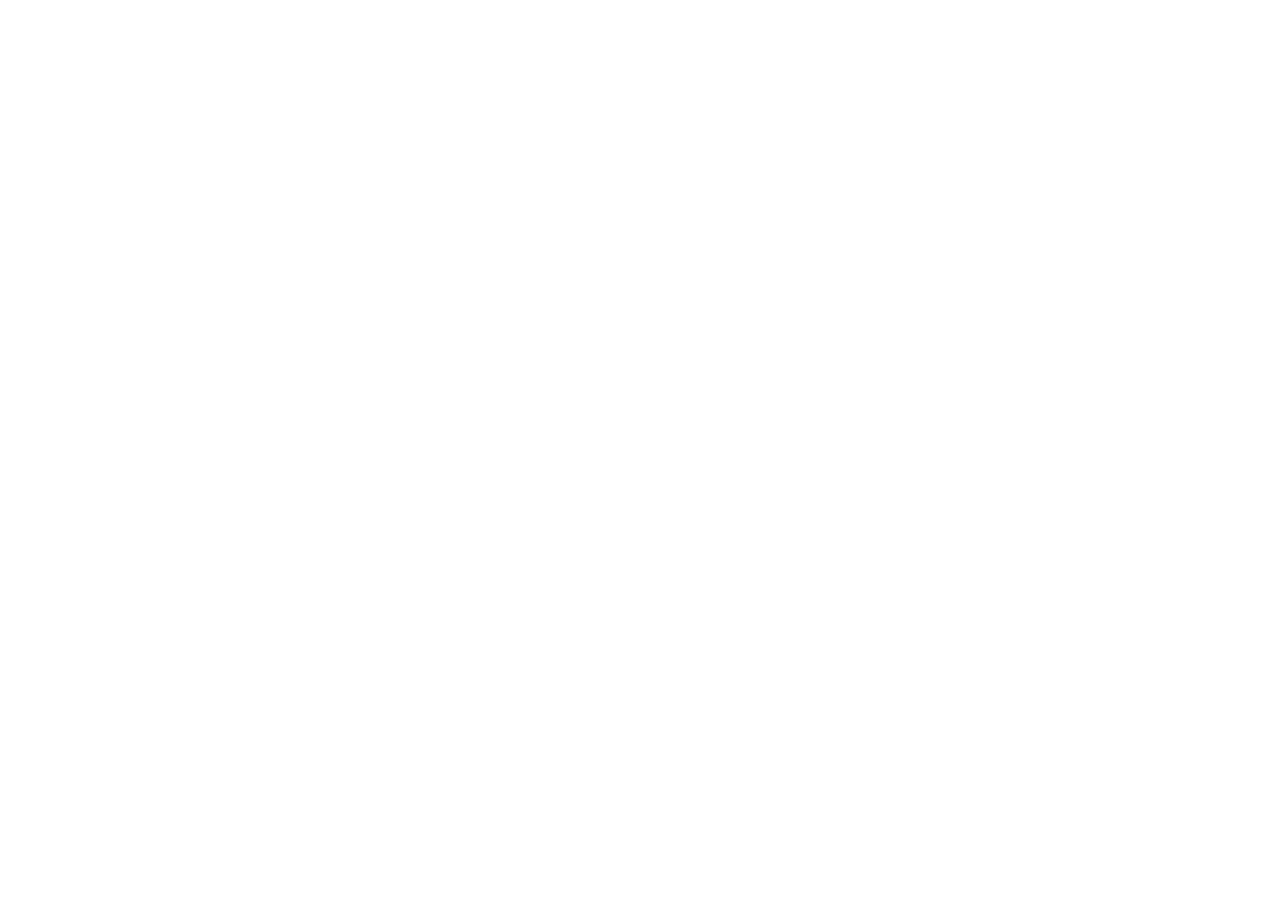
==== css_basic/index.html @ 23bd0931 "Add index.html file" ====
<!DOCTYPE html>
<html lang="en">
<head>
    <meta charset="UTF-8">
    <meta name="viewport" content="width=device-width, initial-scale=1.0">
    <title>Responsive web design</title>
    <link rel="stylesheet" href="styles.css">
</head>
<body class="works_on_smartphone">
    
</body>
</html>
---- css_basic/styles.css ----
body{
    display: flex;
    flex-direction: column;
}
main{
    display: flex;
    flex: auto;
    flex-direction: row;
}
article{
    flex: 2;
    overflow-y: auto;
}
aside{
    flex: 1;
    overflow: auto;
}
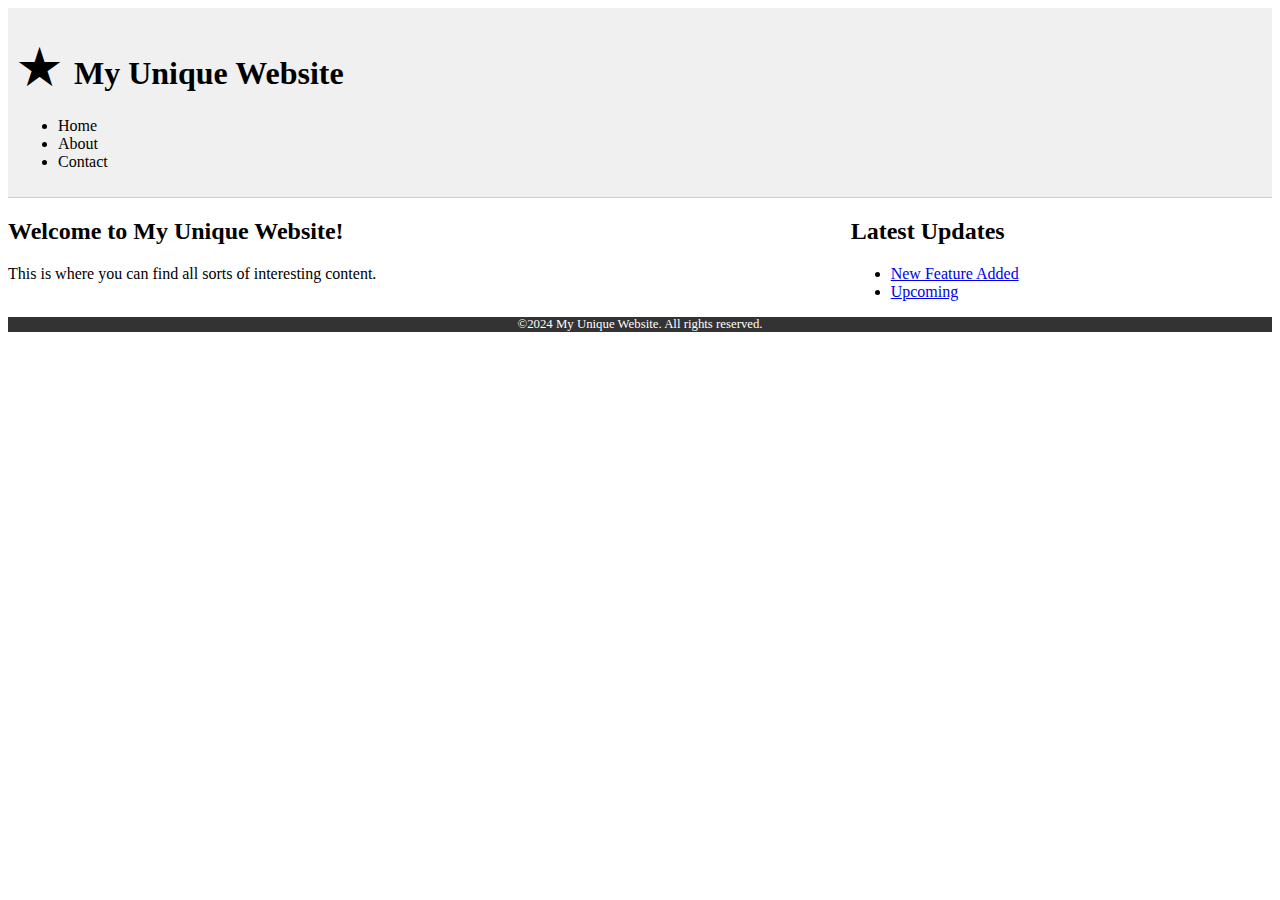
==== commit 95454d6b: "add index and styles" ====
--- a/css_basic/index.html
+++ b/css_basic/index.html
@@ -3,10 +3,38 @@
 <head>
     <meta charset="UTF-8">
     <meta name="viewport" content="width=device-width, initial-scale=1.0">
-    <title>Responsive web design</title>
     <link rel="stylesheet" href="styles.css">
+    <title>My Site</title>
 </head>
 <body class="works_on_smartphone">
+    <header>
+        <h1><span class="logo">★</span> My Unique Website</h1>
+        <nav>
+            <ul>
+                <li>Home</li>
+                <li>About</li>
+                <li>Contact</li>
+            </ul>
+        </nav>
+
+    </header>
+    <main>
+        <article>
+            <h2>Welcome to My Unique Website!</h2>
+            <p>This is where you can find all sorts of interesting content.</p>
+        </article>
+        <aside>
+            <h2>Latest Updates</h2>
+            <ul>
+                <li><a href="#">New Feature Added</a></li>
+                <li><a href="#">Upcoming</a></li>
+            </ul>
+        </aside>
+
+    </main>
+    <footer>
+        <p>&copy;2024 My Unique Website. All rights reserved.</p>
+    </footer>
     
 </body>
 </html>--- a/css_basic/styles.css
+++ b/css_basic/styles.css
@@ -16,3 +16,25 @@
     overflow: auto;
 }
 
+
+header {
+    background-color: #f0f0f0; 
+    padding: 10px;
+    border-bottom: 1px solid #ccc; 
+}
+footer {
+    background-color: #333; 
+    color: #fff; 
+    text-align: center;  
+}
+
+footer p {
+    margin: 0; 
+    font-size:  0.8em; 
+}
+
+
+.logo {
+    font-size: 1.5em;
+    margin-right: 5px;
+}